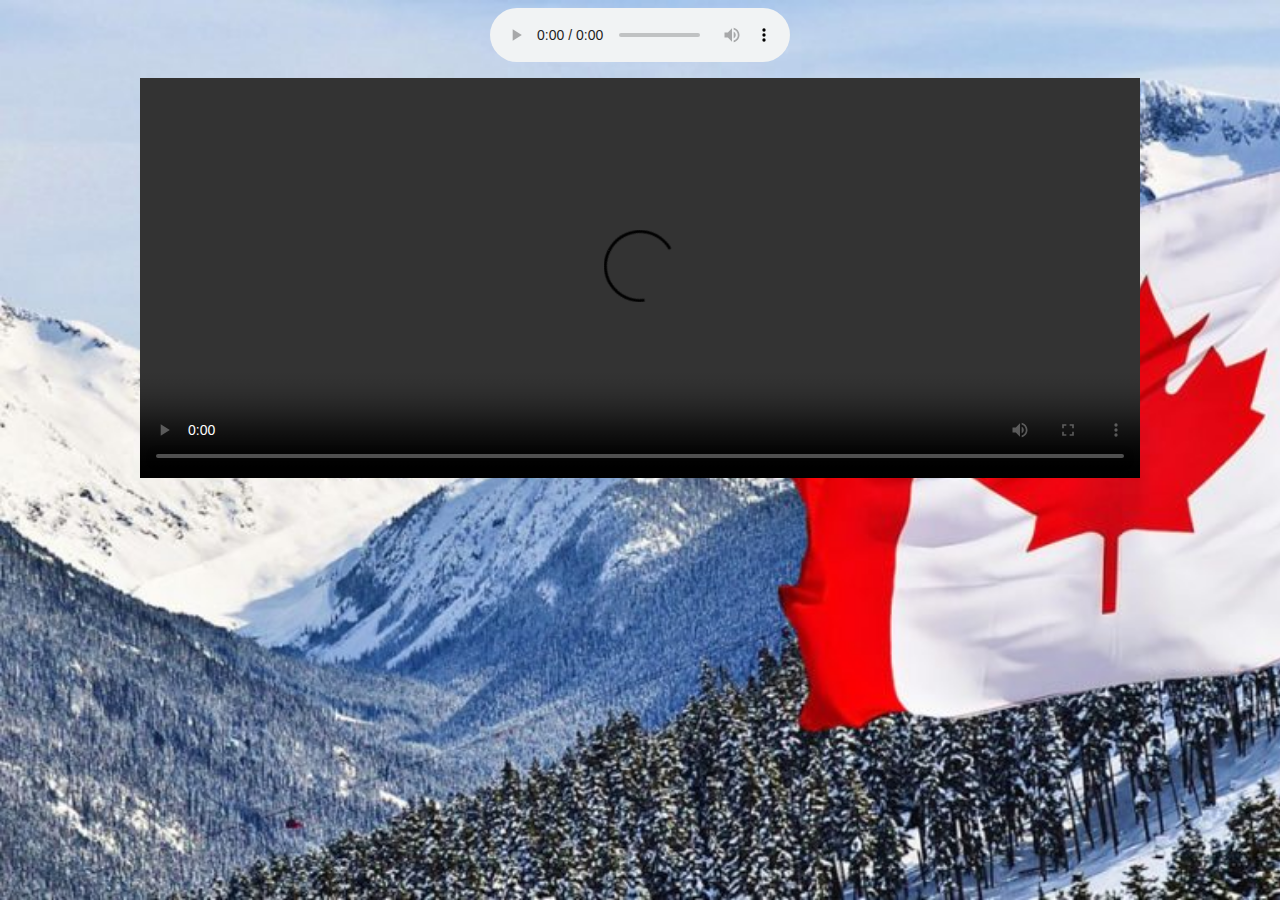
==== 00-HTML-CSS-basics/Topic0-Ex1-V.htm @ c415ba64 "Topic0-Ex1-V.htm" ====
﻿<DOCTYPE! html>
<html>
<meta name="viewport" content="width=devide-width, initial-scale=1.0">
<head>

<style>
body{
    background-image: url("Assets/Canada.jpg");
    background-size: cover;
}
</style>

<body>

<p style="text-align:center;">
<audio controls autoplay>
<source src="Assets/CanadaNationalAnthem.mp3" type="audio/mp3">
</audio>
</p>

<p style="text-align:center;">
<video controls width="1000" height="400">
<source src="Assets/WestCanadabyDrone.mp4" type="video/mp4">
Your browser does not support the video tag.
</video>
</p>

</body>
</head>
</html>
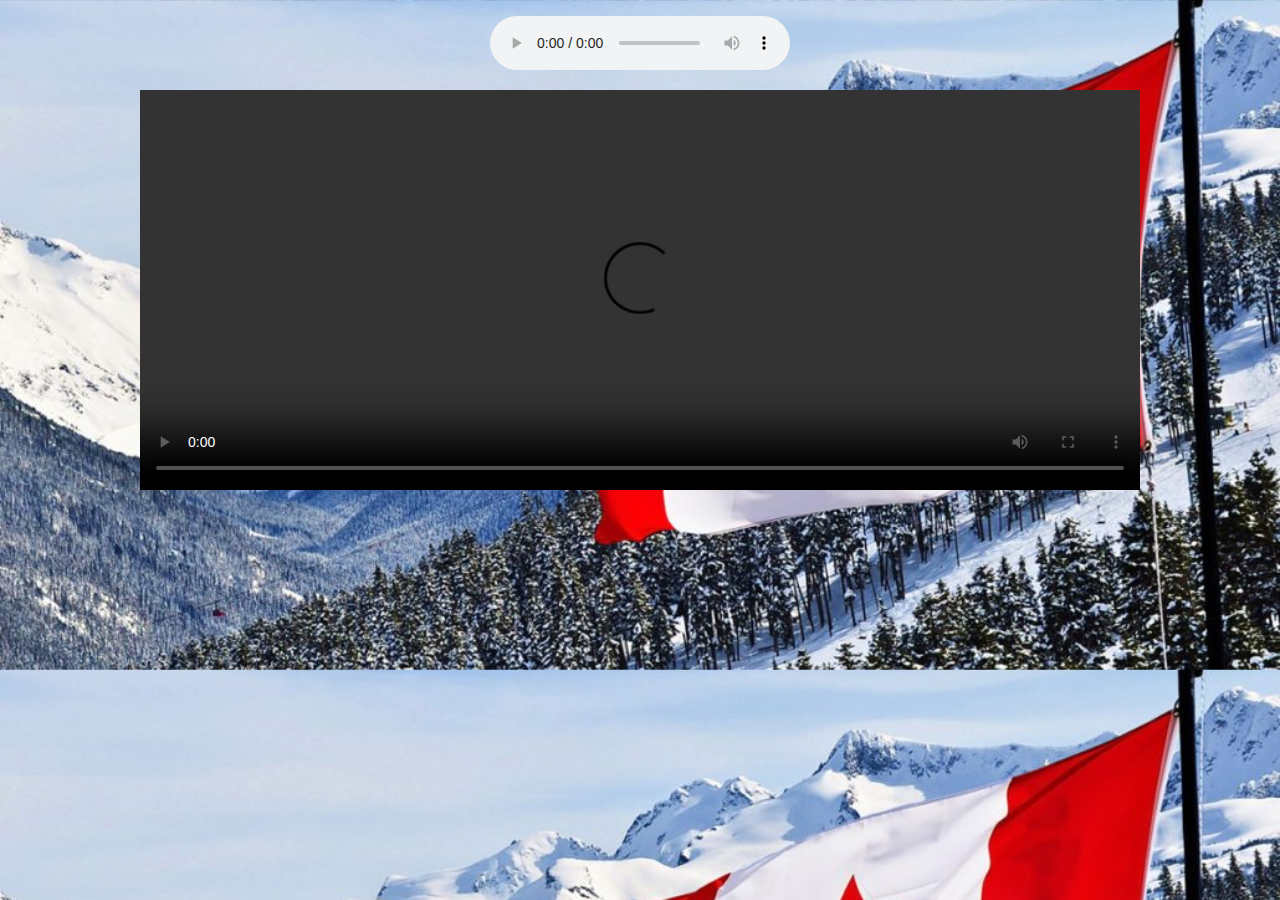
==== commit f18e2819: "Topic0-Ex1-V.htm" ====
--- a/00-HTML-CSS-basics/Topic0-Ex1-V.htm
+++ b/00-HTML-CSS-basics/Topic0-Ex1-V.htm
@@ -1,4 +1,4 @@
-﻿<DOCTYPE! html>
+﻿<!DOCTYPE html>
 <html>
 <meta name="viewport" content="width=devide-width, initial-scale=1.0">
 <head>
